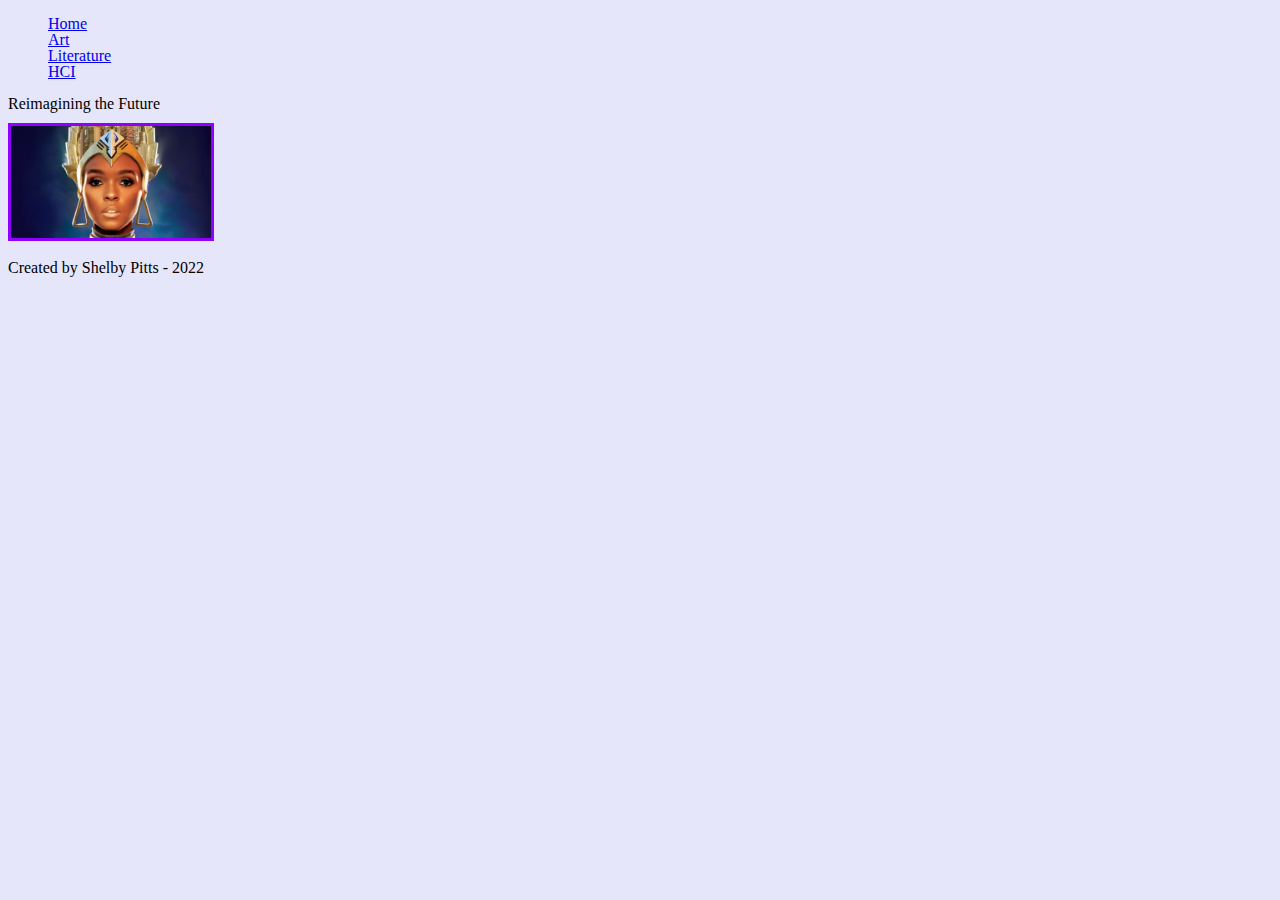
==== index.html @ 39182699 "Add files via upload" ====
<!DOCTYPE html>
<html lang="en" dir="ltr">
  <head>
    <meta charset="utf-8">
    <title>Afrofuturism</title>
    <link rel="stylesheet" href="css/html5reset.css">
    <link rel="icon" href="images/favicon.png">
    <link rel="stylesheet" href="css/style.css">
  </head>
  <body>
    <header>
      <nav>
        <ul>
          <li class="active"><a href = "index.html" >Home</a></li>
				<li><a href = "art.html">Art</a></li>
				<li><a href = "literature.html">Literature</a></li>
				<li><a href = "hci.html">HCI</a></li>
			</ul>
		</nav>
    <main>
      <h1>Reimagining the Future</h1>
      <img src="images/janelle.jpg" alt="Janelle Monae">
    </main>
  </header>
  <footer>
    <p>Created by Shelby Pitts - 2022</p>
  </footer>
  </body>
---- css/style.css ----
img{
    width: 200px;
    border: 3px solid #8f00ff
}
body{
    background-color: lavender;
}
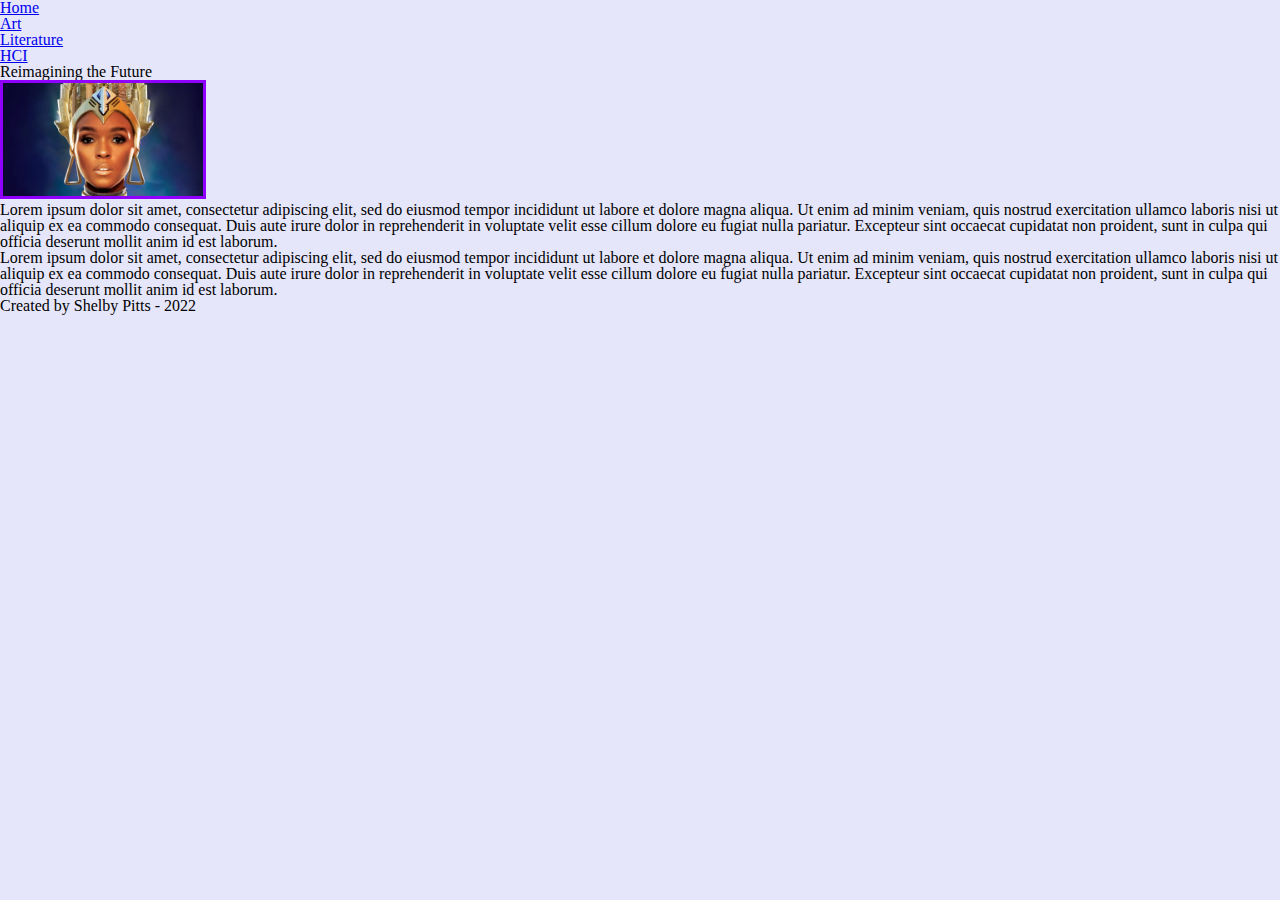
==== commit 7a24c54a: "Add files via upload" ====
--- a/index.html
+++ b/index.html
@@ -20,6 +20,8 @@
     <main>
       <h1>Reimagining the Future</h1>
       <img src="images/janelle.jpg" alt="Janelle Monae">
+      <p>Lorem ipsum dolor sit amet, consectetur adipiscing elit, sed do eiusmod tempor incididunt ut labore et dolore magna aliqua. Ut enim ad minim veniam, quis nostrud exercitation ullamco laboris nisi ut aliquip ex ea commodo consequat. Duis aute irure dolor in reprehenderit in voluptate velit esse cillum dolore eu fugiat nulla pariatur. Excepteur sint occaecat cupidatat non proident, sunt in culpa qui officia deserunt mollit anim id est laborum.</p>
+      <p>Lorem ipsum dolor sit amet, consectetur adipiscing elit, sed do eiusmod tempor incididunt ut labore et dolore magna aliqua. Ut enim ad minim veniam, quis nostrud exercitation ullamco laboris nisi ut aliquip ex ea commodo consequat. Duis aute irure dolor in reprehenderit in voluptate velit esse cillum dolore eu fugiat nulla pariatur. Excepteur sint occaecat cupidatat non proident, sunt in culpa qui officia deserunt mollit anim id est laborum.</p>
     </main>
   </header>
   <footer>
--- a/css/style.css
+++ b/css/style.css
@@ -4,4 +4,16 @@
 }
 body{
     background-color: lavender;
+}
+
+.group1{
+    margin: 20px;
+}
+
+.group1 img{
+    margin: 30px;
+}
+
+.group1:hover{
+    background-color: lightblue;
 }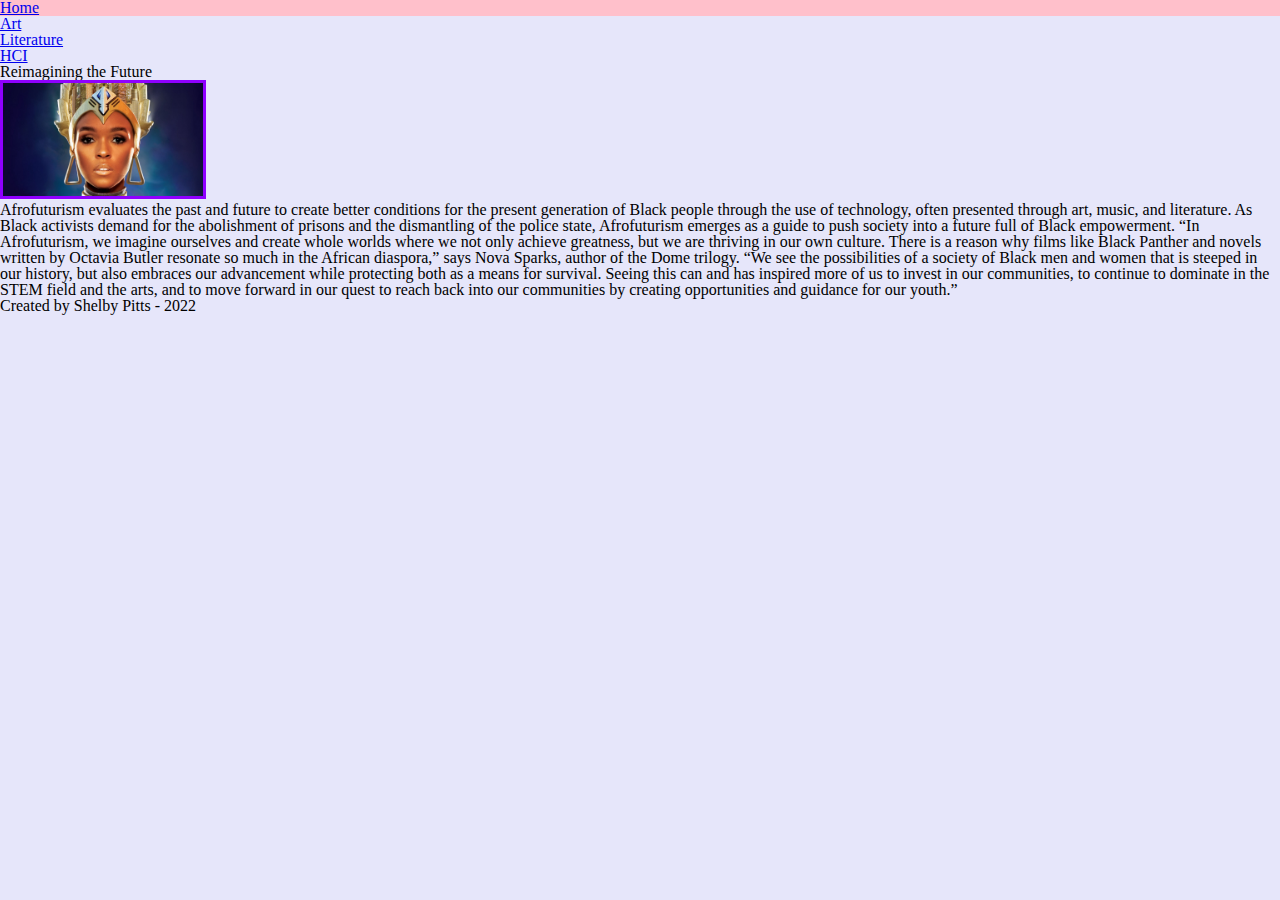
==== commit 0b6cc994: "Add files via upload" ====
--- a/index.html
+++ b/index.html
@@ -16,12 +16,13 @@
 				<li><a href = "literature.html">Literature</a></li>
 				<li><a href = "hci.html">HCI</a></li>
 			</ul>
+      <main>
 		</nav>
-    <main>
+    
       <h1>Reimagining the Future</h1>
       <img src="images/janelle.jpg" alt="Janelle Monae">
-      <p>Lorem ipsum dolor sit amet, consectetur adipiscing elit, sed do eiusmod tempor incididunt ut labore et dolore magna aliqua. Ut enim ad minim veniam, quis nostrud exercitation ullamco laboris nisi ut aliquip ex ea commodo consequat. Duis aute irure dolor in reprehenderit in voluptate velit esse cillum dolore eu fugiat nulla pariatur. Excepteur sint occaecat cupidatat non proident, sunt in culpa qui officia deserunt mollit anim id est laborum.</p>
-      <p>Lorem ipsum dolor sit amet, consectetur adipiscing elit, sed do eiusmod tempor incididunt ut labore et dolore magna aliqua. Ut enim ad minim veniam, quis nostrud exercitation ullamco laboris nisi ut aliquip ex ea commodo consequat. Duis aute irure dolor in reprehenderit in voluptate velit esse cillum dolore eu fugiat nulla pariatur. Excepteur sint occaecat cupidatat non proident, sunt in culpa qui officia deserunt mollit anim id est laborum.</p>
+      <p>Afrofuturism evaluates the past and future to create better conditions for the present generation of Black people through the use of technology, often presented through art, music, and literature. As Black activists demand for the abolishment of prisons and the dismantling of the police state, Afrofuturism emerges as a guide to push society into a future full of Black empowerment. “In Afrofuturism, we imagine ourselves and create whole worlds where we not only achieve greatness, but we are thriving in our own culture. There is a reason why films like Black Panther and novels written by Octavia Butler resonate so much in the African diaspora,” says Nova Sparks, author of the Dome trilogy. “We see the possibilities of a society of Black men and women that is steeped in our history, but also embraces our advancement while protecting both as a means for survival. Seeing this can and has inspired more of us to invest in our communities, to continue to dominate in the STEM field and the arts, and to move forward in our quest to reach back into our communities by creating opportunities and guidance for our youth.”</p>
+  
     </main>
   </header>
   <footer>
--- a/css/style.css
+++ b/css/style.css
@@ -9,6 +9,9 @@
 .group1{
     margin: 20px;
 }
+.group1:nth-child(2n+0){
+    background: navy
+}
 
 .group1 img{
     margin: 30px;
@@ -16,4 +19,8 @@
 
 .group1:hover{
     background-color: lightblue;
+}
+
+.active:hover{
+background-color: pink;
 }